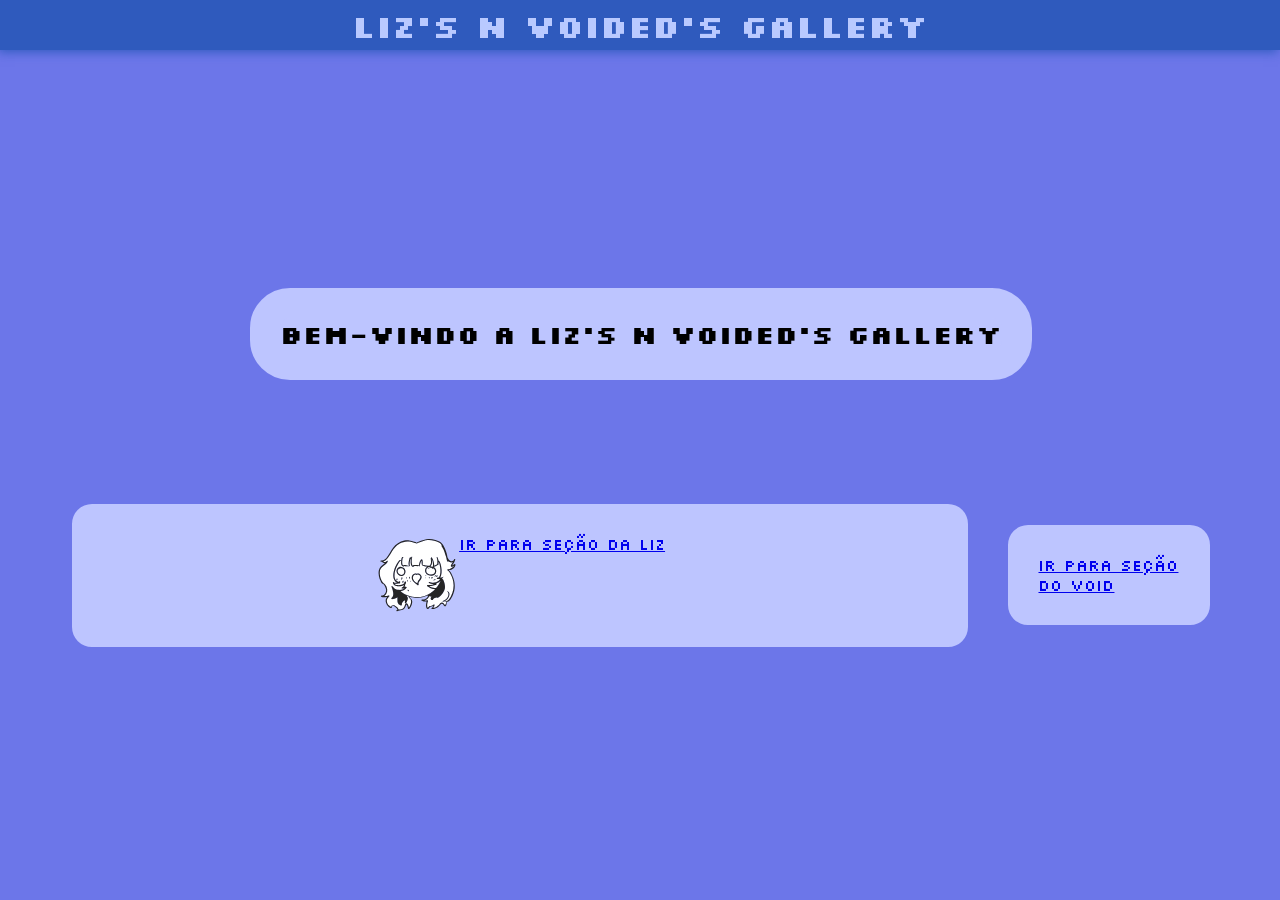
==== home.html @ 0116a47c "Home" ====
<!DOCTYPE html>
<html lang="pt-br">
<head>
    <meta charset="UTF-8">
    <meta name="viewport" content="width=device-width, initial-scale=1.0">
    <title>Liz's n Voided's Gallery</title>
    <link rel="stylesheet" href="home.css">
    <style>
    @import url('https://fonts.googleapis.com/css2?family=Lora:ital,wght@0,400..700;1,400..700&family=Raleway:ital,wght@0,100..900;1,100..900&family=Shalimar&family=Silkscreen:wght@400;700&display=swap');
    </style>
</head>
<body>
    <header>
         <h1 id="titulo-home">Liz's n Voided's Gallery</h1> 
    </header>
        <section>
            <article id="bemvindo">Bem-vindo a Liz's n Voided's Gallery</article>
        </section>
        <section>
            <article id="botao-liz"><a class="botao" href="index.html"><img id="liz"   src="Svg/LizButton(1).svg" alt="">Ir para seção da Liz</a></article>
            <article><a class="botao" href="index2.html">Ir para seção do Void</a></article>
        </section>
</body>
</html>
---- home.css ----
:root{
        --cor-principal: #6c76e9;
        --cor-realmente-principal: #bdc5ff;
        --cor-section-dois: #1f2e68;;
        --cor-border-section-dois: #bdc5ff;
        --cor-secundaria: #15cce8;
        --cor-header: #1851adb9;
        --cor-border: #1f2e68;
        --cor-header-texto: #b9c9ff;
        --cor-texto-article: #2d0047;
    }

    *{
        padding: 0;
        margin: 0;
        border: 0;
        box-sizing: border-box;
    }


    html, body{
        height: 100%;
        width: 100%;
        scroll-behavior: smooth; 
        background-color: var(--cor-principal);
        overflow-x: hidden;
        scroll-behavior: smooth;
    }
    
    ::-webkit-scrollbar {
        width: 8px;
    }


    body {
        gap: 20px;
    }

    article{
        display: flex;
        justify-content: center;
        margin: 20px; 
        height: auto;         
        max-height: 700px;
    }

    section {
        display: flex;
        justify-content: center;
        align-items: center;        
        margin: 20px;     
        width: 97%;
        height: auto;
        max-height: 700px;
        padding: 2rem;     
    }

    main {
        display: flex;      
        flex-direction: row; 
        flex-wrap: wrap;           
        margin-top: 50px;
        padding: 20px;  
        margin-left: 40px;   
    }

    header {
        display: flex;
        align-items: center;
        justify-content: space-around;
        position: absolute;
        top: 0;
        left: 0;
        height: 50px;
        width: 100%;
        background-color: var(--cor-header);
        color: var(--cor-header-texto);
        box-shadow: -2px 2px 10px var(--cor-header);
        font-family: 'Silkscreen', sans-serif
    }

        #titulo-home{
        display: flex;
        justify-content: center;
        align-items: center;
        position: fixed;
    }

    #bemvindo{
        font-family: 'Silkscreen', sans-serif;
        font-weight: 700;
        font-size: 1.6rem;
        margin-top: 20%;
        background-color: var(--cor-border-section-dois);
        border: 30px solid var(--cor-border-section-dois);
        border-radius: 40px;
    }

    .botao{ 
        display: flex;
        justify-content: center;
        align-items: flex-start;
        flex-direction: row;
        font-family: 'Silkscreen', sans-serif;
        background-color: var(--cor-border-section-dois);
        border: 30px solid var(--cor-border-section-dois);
        border-radius: 20px;
    }

    #botao-liz{
       
    }

    #liz{
        width: 10%;
    }
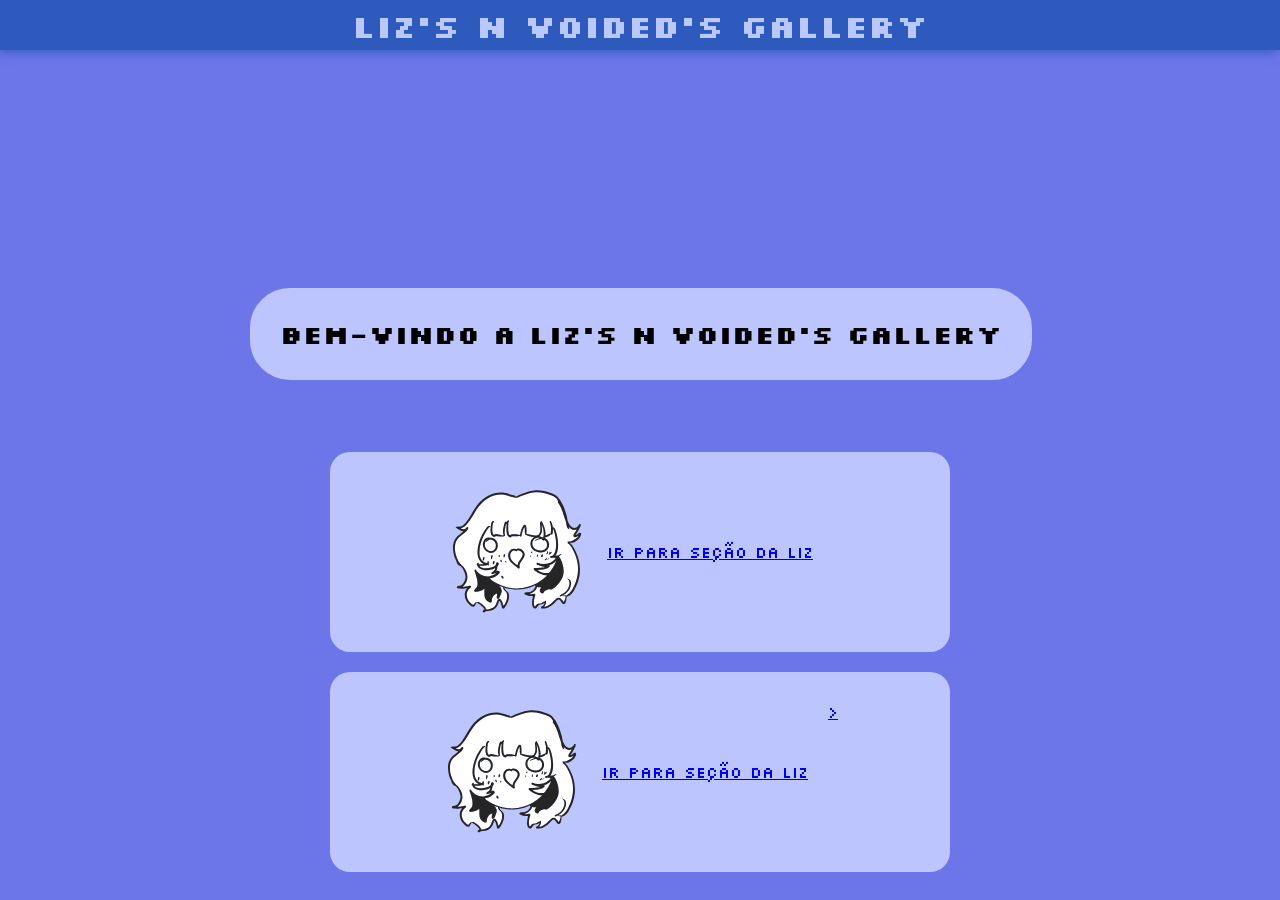
==== commit 287ebf03: "Home" ====
--- a/home.html
+++ b/home.html
@@ -16,9 +16,9 @@
         <section>
             <article id="bemvindo">Bem-vindo a Liz's n Voided's Gallery</article>
         </section>
-        <section>
-            <article id="botao-liz"><a class="botao" href="index.html"><img id="liz"   src="Svg/LizButton(1).svg" alt="">Ir para seção da Liz</a></article>
-            <article><a class="botao" href="index2.html">Ir para seção do Void</a></article>
-        </section>
+        
+            <article id="botao-liz"><a class="botao" href="index.html"><img id="liz"   src="Svg/LizButton(1).svg" alt=""><p id="botao-text">Ir para seção da Liz</p></a></article>
+            <article id="botao-liz"><a class="botao" href="index2.html"><img id="liz" src="Svg/LizButton(1).svg" alt=""><p id="botao-text">Ir para seção da Liz</p>></a></article>
+       
 </body>
 </html>
--- a/home.css
+++ b/home.css
@@ -105,12 +105,22 @@
         background-color: var(--cor-border-section-dois);
         border: 30px solid var(--cor-border-section-dois);
         border-radius: 20px;
+        width: 50%;
     }
 
-    #botao-liz{
-       
+    #botao-text{
+       display: flex;
+       justify-content: center;
+       align-items: center;
+       padding: 20px;
+       align-self: center;
     }
 
     #liz{
-        width: 10%;
-    }+        display: flex;
+       justify-content: center;
+       align-items: center;
+        width: 25%;
+    }
+
+    
